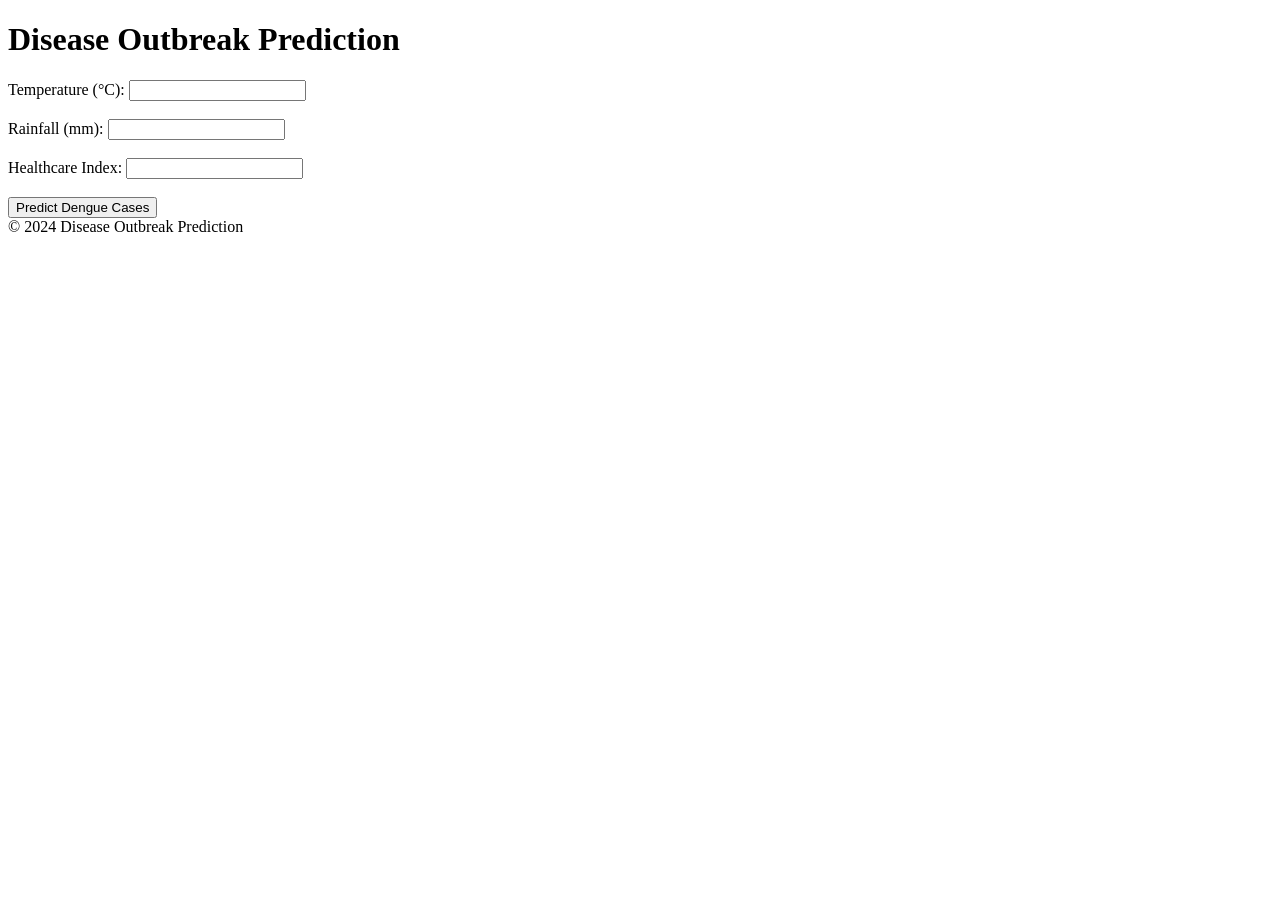
==== templates/index.html @ b4f772be "1st commit" ====
<!DOCTYPE html>
<html lang="en">
<head>
    <meta charset="UTF-8">
    <meta name="viewport" content="width=device-width, initial-scale=1.0">
    <title>Disease Outbreak Prediction</title>
    <link rel="stylesheet" href="{{ url_for('static', filename='style.css') }}">
</head>
<body>
    <h1>Disease Outbreak Prediction</h1>
    <form action="/predict" method="post">
        <label for="temperature">Temperature (°C):</label>
        <input type="text" id="temperature" name="temperature"><br><br>
        <label for="rainfall">Rainfall (mm):</label>
        <input type="text" id="rainfall" name="rainfall"><br><br>
        <label for="healthcare_index">Healthcare Index:</label>
        <input type="text" id="healthcare_index" name="healthcare_index"><br><br>
        <button type="submit">Predict Dengue Cases</button>
    </form>
    <footer>
        © 2024 Disease Outbreak Prediction
    </footer>
</body>
</html>
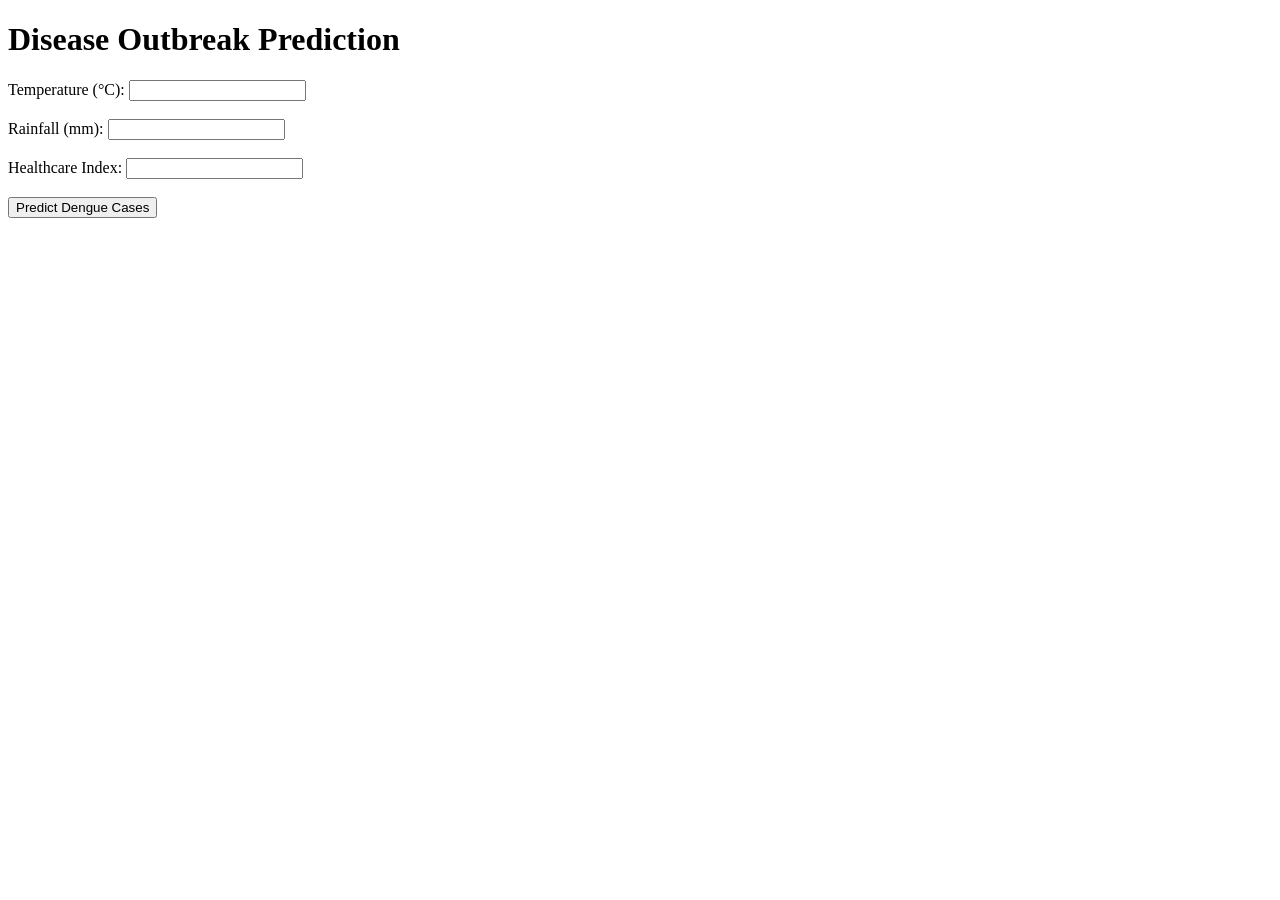
==== commit cf92fd36: "Minor bug fixes" ====
--- a/templates/index.html
+++ b/templates/index.html
@@ -10,15 +10,12 @@
     <h1>Disease Outbreak Prediction</h1>
     <form action="/predict" method="post">
         <label for="temperature">Temperature (°C):</label>
-        <input type="text" id="temperature" name="temperature"><br><br>
+        <input type="number" id="temperature" name="temperature" min="0" step="0.1" required><br><br>
         <label for="rainfall">Rainfall (mm):</label>
-        <input type="text" id="rainfall" name="rainfall"><br><br>
+        <input type="number" id="rainfall" name="rainfall" min="0" step="0.1" required><br><br>
         <label for="healthcare_index">Healthcare Index:</label>
-        <input type="text" id="healthcare_index" name="healthcare_index"><br><br>
+        <input type="number" id="healthcare_index" name="healthcare_index" min="0" step="0.1" required><br><br>
         <button type="submit">Predict Dengue Cases</button>
     </form>
-    <footer>
-        © 2024 Disease Outbreak Prediction
-    </footer>
 </body>
 </html>
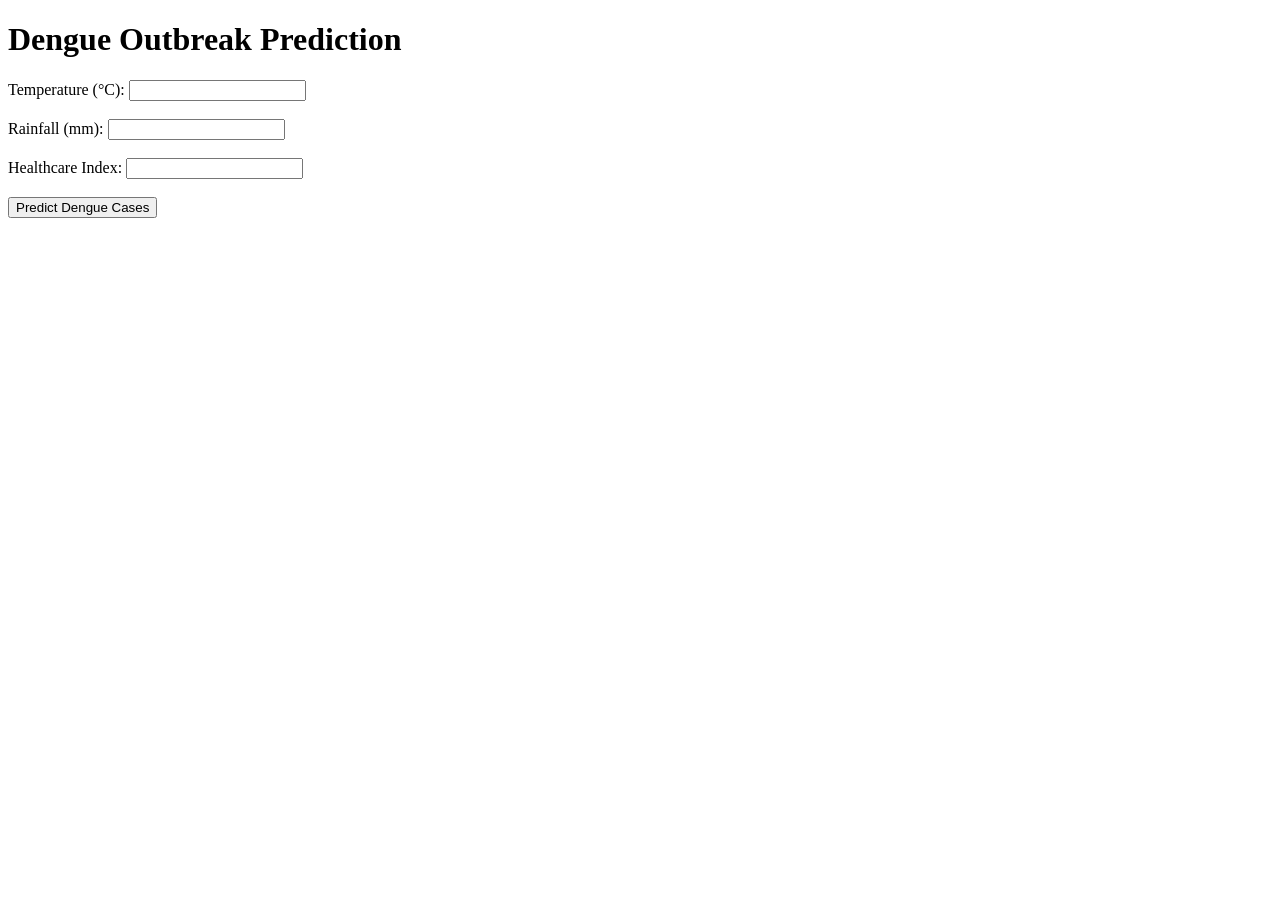
==== commit 9e94c4f6: "minor changes in index.html" ====
--- a/templates/index.html
+++ b/templates/index.html
@@ -1,21 +1,45 @@
 <!DOCTYPE html>
 <html lang="en">
-<head>
-    <meta charset="UTF-8">
-    <meta name="viewport" content="width=device-width, initial-scale=1.0">
-    <title>Disease Outbreak Prediction</title>
-    <link rel="stylesheet" href="{{ url_for('static', filename='style.css') }}">
-</head>
-<body>
-    <h1>Disease Outbreak Prediction</h1>
+  <head>
+    <meta charset="UTF-8" />
+    <meta name="viewport" content="width=device-width, initial-scale=1.0" />
+    <title>Dengue Outbreak Prediction</title>
+    <link
+      rel="stylesheet"
+      href="{{ url_for('static', filename='style.css') }}"
+    />
+  </head>
+  <body>
+    <h1>Dengue Outbreak Prediction</h1>
     <form action="/predict" method="post">
-        <label for="temperature">Temperature (°C):</label>
-        <input type="number" id="temperature" name="temperature" min="0" step="0.1" required><br><br>
-        <label for="rainfall">Rainfall (mm):</label>
-        <input type="number" id="rainfall" name="rainfall" min="0" step="0.1" required><br><br>
-        <label for="healthcare_index">Healthcare Index:</label>
-        <input type="number" id="healthcare_index" name="healthcare_index" min="0" step="0.1" required><br><br>
-        <button type="submit">Predict Dengue Cases</button>
+      <label for="temperature">Temperature (°C):</label>
+      <input
+        type="number"
+        id="temperature"
+        name="temperature"
+        min="0"
+        step="0.1"
+        required
+      /><br /><br />
+      <label for="rainfall">Rainfall (mm):</label>
+      <input
+        type="number"
+        id="rainfall"
+        name="rainfall"
+        min="0"
+        step="0.1"
+        required
+      /><br /><br />
+      <label for="healthcare_index">Healthcare Index:</label>
+      <input
+        type="number"
+        id="healthcare_index"
+        name="healthcare_index"
+        min="0"
+        step="0.1"
+        required
+      /><br /><br />
+      <button type="submit">Predict Dengue Cases</button>
     </form>
-</body>
+  </body>
 </html>
